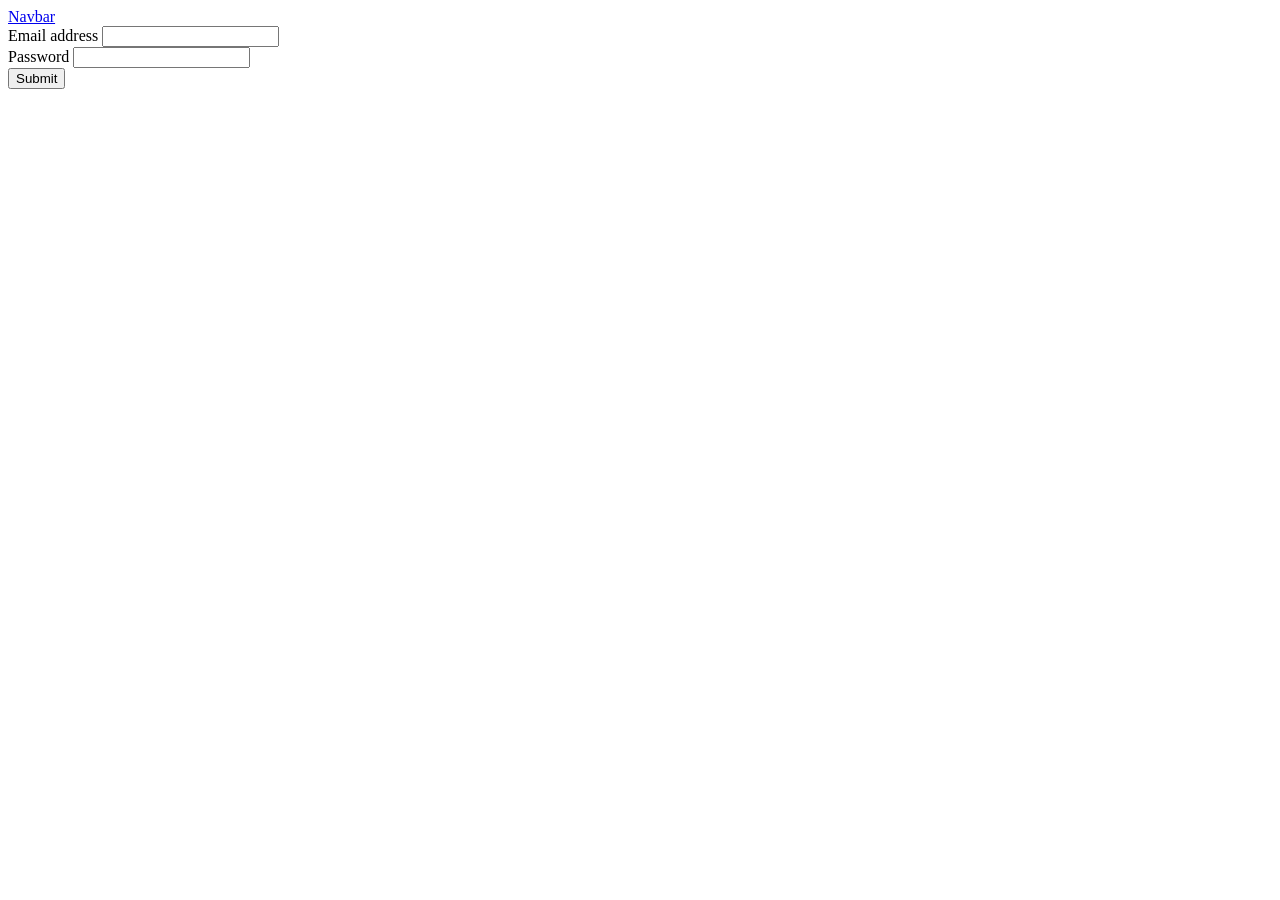
==== src/main/resources/templates/login.html @ 614d8602 "Add login and logout functionality" ====
<!DOCTYPE html>
<html lang="en" xmlns:th=”http://www.thymeleaf.org”>

<head>
<meta charset="utf-8">
<title>Index</title>
<link rel="stylesheet" th:href="@{/stylesheets/bootstrap.min.css}">
<link rel=”stylesheet” type="text/css"
	th:href="@{/stylesheets/main.css}">
<script th:src="@{/javascript/bootstrap.min.js}"></script>
</head>
<body>
	<nav class="navbar navbar-dark bg-dark">
		<div class="container-lg">
			<a class="navbar-brand" href="#">Navbar</a>
		</div>
	</nav>
	<div class="container-lg">
		<form th:object=${credentials} th:action="@{/login}" method="post">
			<span th:text="${message}"></span>
			<div th:if="${error}" class="has-error alert alert-danger"
				th:text="${error}"></div>
			<div class="mb-3">
				<label for="exampleInputEmail1" class="form-label">Email
					address</label>
				<input type="email" class="form-control" id="exampleInputEmail1"
					aria-describedby="emailHelp" th:field="*{emailId}">
			</div>
			<div class="mb-3">
				<label for="exampleInputPassword1" class="form-label">Password</label>
				<input type="password" class="form-control"
					id="exampleInputPassword1" th:field="*{password}">
			</div>
			<button type="submit" class="btn btn-primary">Submit</button>
		</form>
	</div>
</body>
</html>
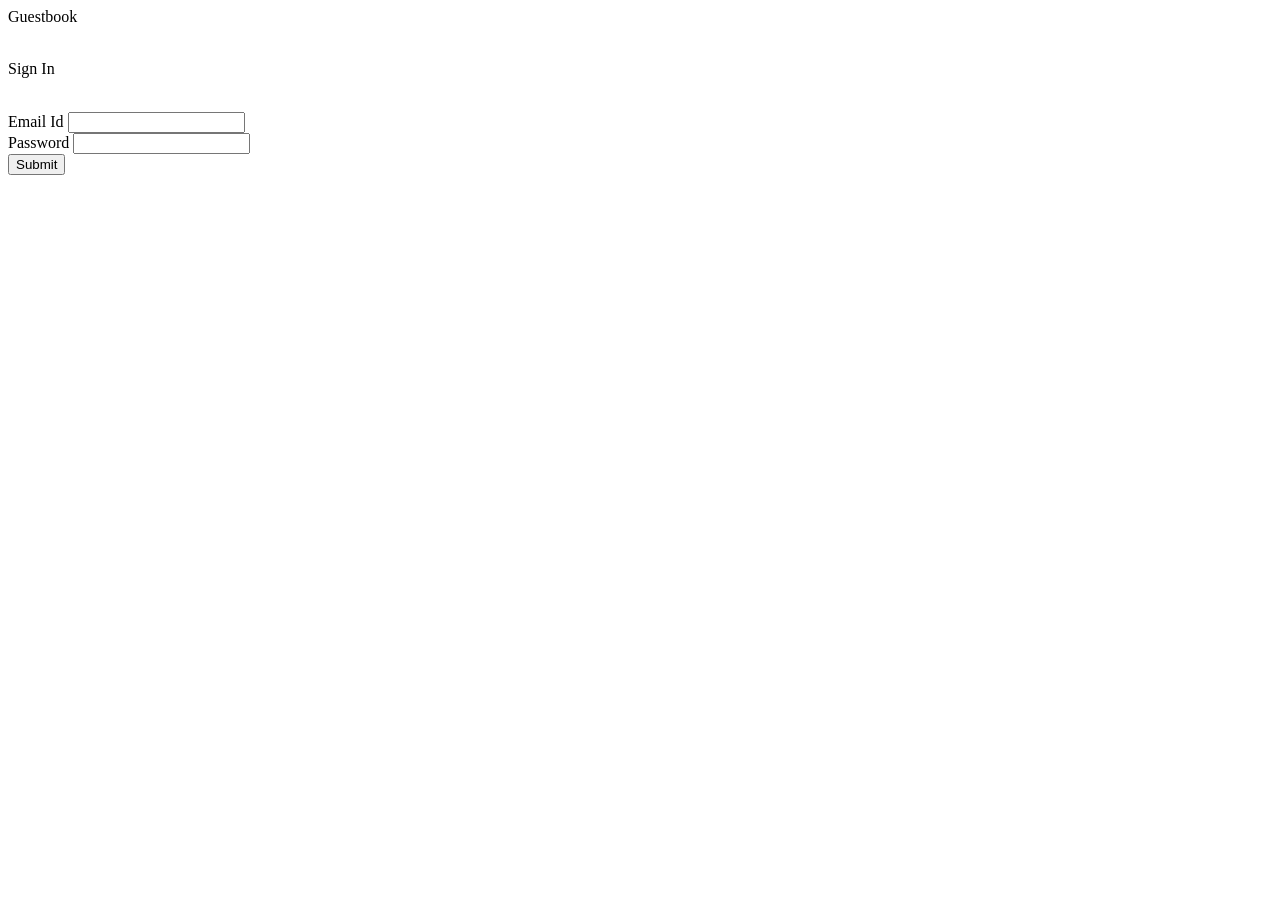
==== commit 0c98d266: "Add add admin home page with approve, delete and edit API" ====
--- a/src/main/resources/templates/login.html
+++ b/src/main/resources/templates/login.html
@@ -12,17 +12,19 @@
 <body>
 	<nav class="navbar navbar-dark bg-dark">
 		<div class="container-lg">
-			<a class="navbar-brand" href="#">Navbar</a>
+			<a class="navbar-brand" th:href="@{/welcome}">Guestbook</a>
 		</div>
 	</nav>
-	<div class="container-lg">
+	<br>
+	<div class="container-lg" style="padding-right: 700px;">
+		<p class="h3">Sign In</p>
+		<br>
 		<form th:object=${credentials} th:action="@{/login}" method="post">
 			<span th:text="${message}"></span>
 			<div th:if="${error}" class="has-error alert alert-danger"
 				th:text="${error}"></div>
 			<div class="mb-3">
-				<label for="exampleInputEmail1" class="form-label">Email
-					address</label>
+				<label for="exampleInputEmail1" class="form-label">Email Id</label>
 				<input type="email" class="form-control" id="exampleInputEmail1"
 					aria-describedby="emailHelp" th:field="*{emailId}">
 			</div>
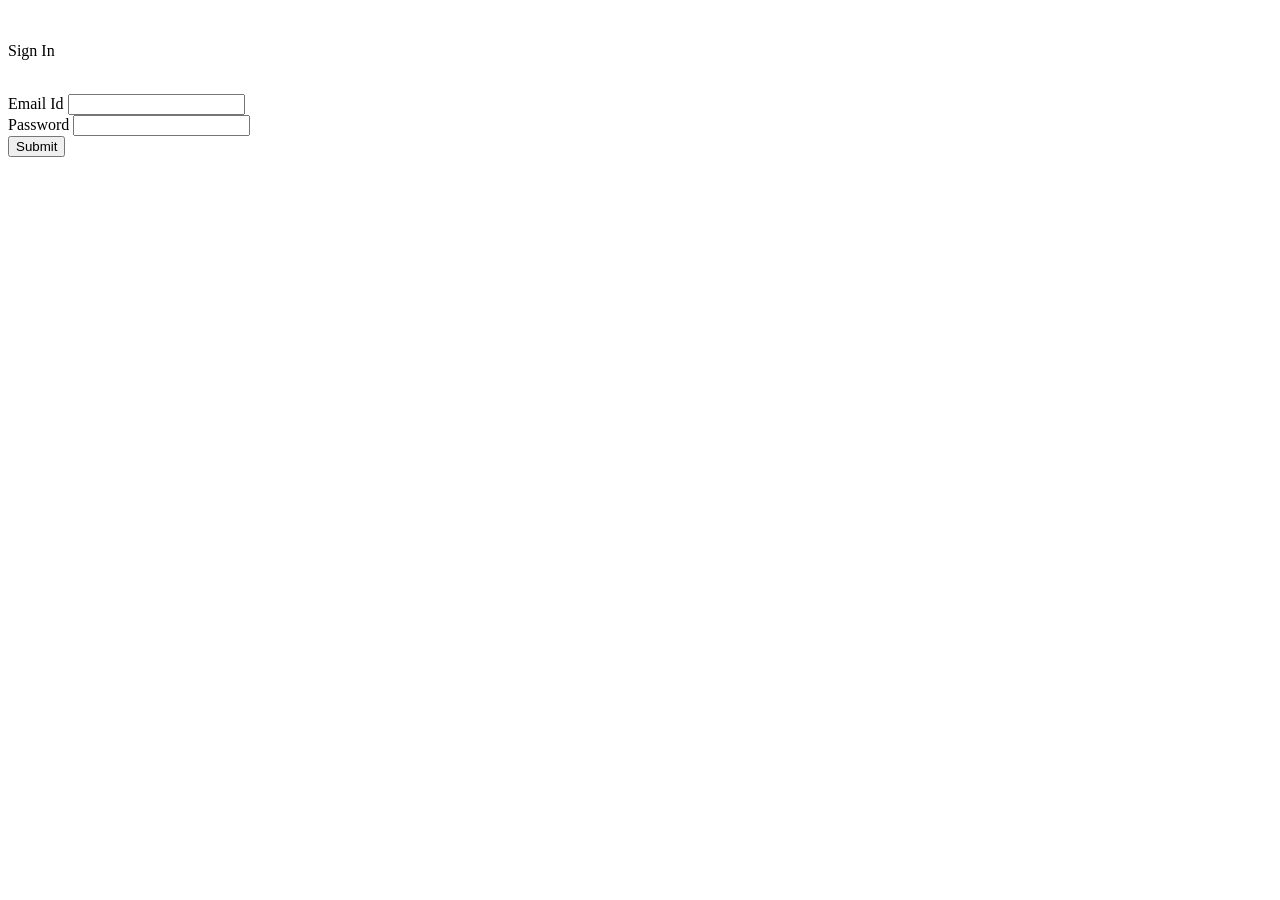
==== commit 7d83f94a: "Update user experience" ====
--- a/src/main/resources/templates/login.html
+++ b/src/main/resources/templates/login.html
@@ -3,24 +3,22 @@
 
 <head>
 <meta charset="utf-8">
-<title>Index</title>
+<title>Login</title>
 <link rel="stylesheet" th:href="@{/stylesheets/bootstrap.min.css}">
 <link rel=”stylesheet” type="text/css"
 	th:href="@{/stylesheets/main.css}">
 <script th:src="@{/javascript/bootstrap.min.js}"></script>
 </head>
-<body>
-	<nav class="navbar navbar-dark bg-dark">
-		<div class="container-lg">
-			<a class="navbar-brand" th:href="@{/welcome}">Guestbook</a>
-		</div>
-	</nav>
+<body class="d-flex flex-column min-vh-100">
+	<th:block th:include="base::nav-block"></th:block>
 	<br>
-	<div class="container-lg" style="padding-right: 700px;">
+	<div class="container-lg">
 		<p class="h3">Sign In</p>
 		<br>
-		<form th:object=${credentials} th:action="@{/login}" method="post">
-			<span th:text="${message}"></span>
+		<form th:object=${credentials} th:action="@{/login}"
+			style="width: 350px;" method="post">
+			<div th:if="${message}" class="alert alert-success" role="alert"
+				th:text="${message}"></div>
 			<div th:if="${error}" class="has-error alert alert-danger"
 				th:text="${error}"></div>
 			<div class="mb-3">
@@ -36,5 +34,6 @@
 			<button type="submit" class="btn btn-primary">Submit</button>
 		</form>
 	</div>
+	<th:block th:include="base::footer-block"></th:block>
 </body>
 </html>
